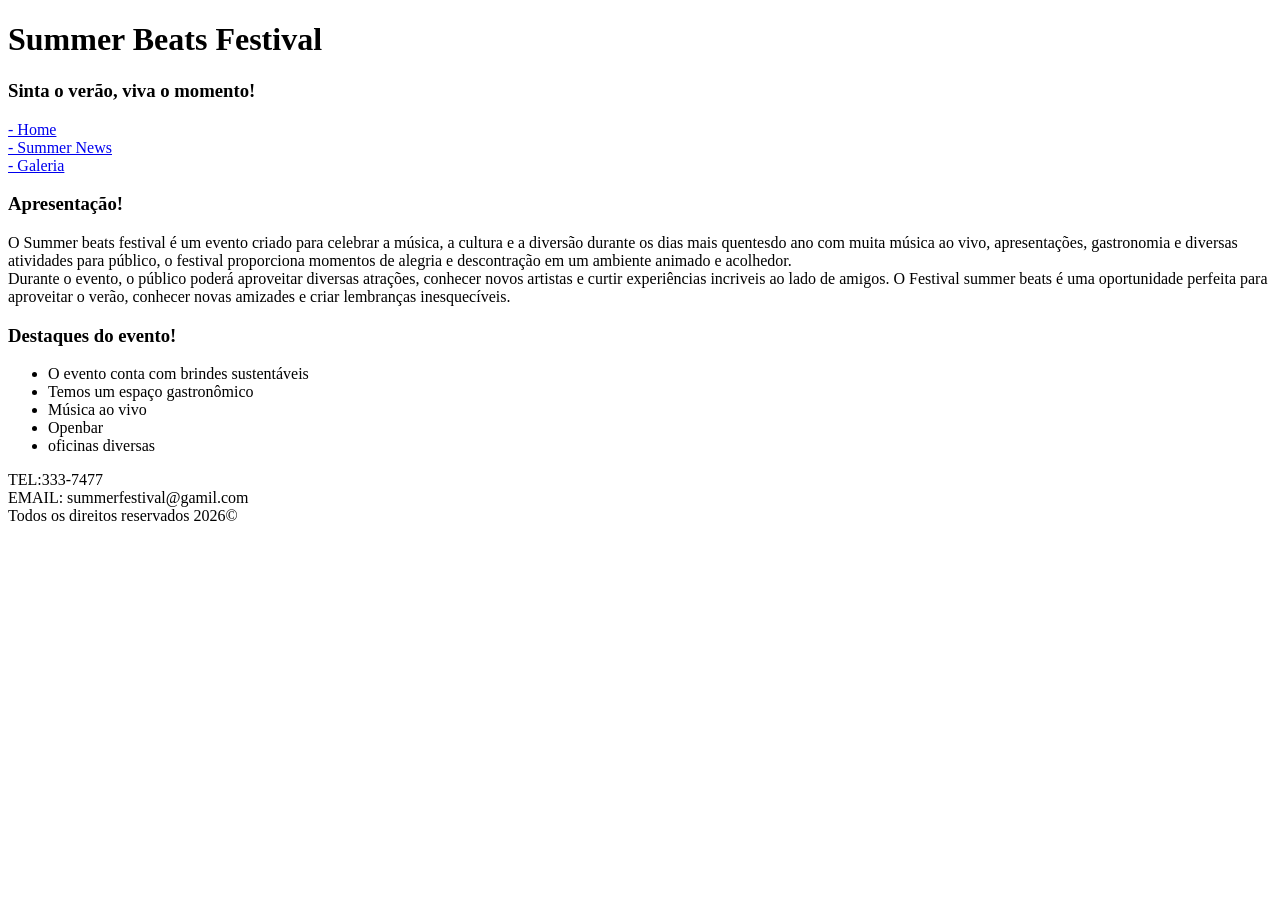
==== index.html @ 2a29e8a1 "final" ====
<!DOCTYPE html>
<html lang="pt-BR">
<head>
    <meta charset="UTF-8">
    <meta name="viewport" content="width=device-width, initial-scale=1.0">
    <title>Summer beats festival</title>
    </head>
    <body>
<header>

<!--titulo e slogan-->
<h1>Summer Beats Festival</h1>
<h3>Sinta o verão, viva o momento! </h3>

<!--MENU DE NAVEGAÇÃO-->
<nav>

   <a href = "index.html" target = "index">- Home</a> <br>
   <a href = "Página-summer-news.html" target = "news">- Summer News</a> <br>
   <a href = "Página-de-Galeria.html" target = "galeria">- Galeria</a>
</nav>         
</header>


<!--APRESENTAÇÃO DO EVENTO E DESTAQUES -->
<main>
<h3>Apresentação!</h3>

<p>O Summer beats festival é um evento criado para celebrar a música, a cultura e a diversão durante os dias mais quentesdo ano com muita música ao vivo, apresentações, gastronomia e diversas atividades para público, o festival proporciona momentos de alegria e descontração em um ambiente animado e acolhedor.<br>
Durante o evento, o público poderá aproveitar diversas atrações, conhecer novos artistas e curtir experiências incriveis ao lado de amigos. O Festival summer beats é uma oportunidade perfeita para aproveitar o verão, conhecer novas amizades e criar lembranças inesquecíveis.
</p>

<!--lista de destaques-->
<h3>Destaques do evento!</h3>

<ul>

<li>O evento conta com brindes sustentáveis</li>
<li>Temos um espaço  gastronômico</li>
<li>Música ao vivo</li>
<li>Openbar</li>
<li>oficinas diversas</li>
</ul>

</main>

<!--RODA PÉ COM AS INFORMAÇÕES DE CONTATO-->
<footer>
    <p>TEL:333-7477 <br>
     EMAIL: summerfestival@gamil.com <br>
     Todos os direitos reservados 2026&copy;</p>
</footer>

    </body>
</html>
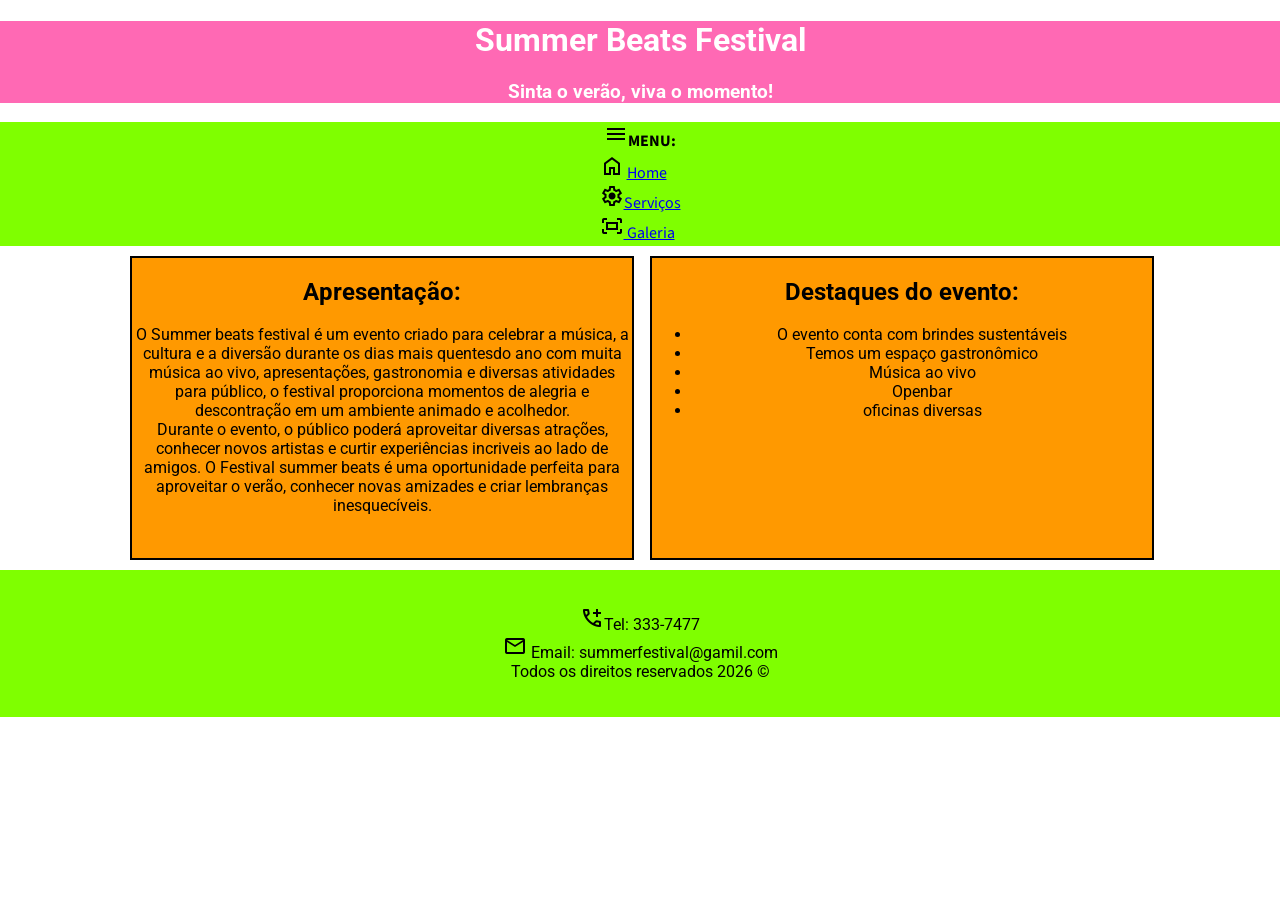
==== commit 2db03299: "parte 2 acabou vei" ====
--- a/index.html
+++ b/index.html
@@ -4,34 +4,67 @@
     <meta charset="UTF-8">
     <meta name="viewport" content="width=device-width, initial-scale=1.0">
     <title>Summer beats festival</title>
+
+    <link rel="stylesheet" href="css/style.css">
+    <link rel="stylesheet" href="https://fonts.googleapis.com/css2?family=Material+Symbols+Outlined" />
+
     </head>
     <body>
 <header>
 
+    <style>
+@import url('https://fonts.googleapis.com/css2?family=Source+Sans+3:ital,wght@0,200..900;1,200..900&display=swap');
+</style>
+
+ <style>
+@import url('https://fonts.googleapis.com/css2?family=Lora:ital,wght@0,400..700;1,400..700&display=swap');
+</style>
+
+<style>
+@import url('https://fonts.googleapis.com/css2?family=Roboto:ital,wght@0,100..900;1,100..900&display=swap');
+</style>
+
+<div id="titulo">
+
 <!--titulo e slogan-->
-<h1>Summer Beats Festival</h1>
-<h3>Sinta o verão, viva o momento! </h3>
+<h1>Summer Beats Festival <h1> <h3>Sinta o verão, viva o momento! </h3>
+
+</div>
 
 <!--MENU DE NAVEGAÇÃO-->
+<div id="icon">
+ <h4 id="text-menu"><span class="material-symbols-outlined icones">menu</span>MENU:</h4>
+<div class = menu>
+
 <nav>
 
-   <a href = "index.html" target = "index">- Home</a> <br>
-   <a href = "Página-summer-news.html" target = "news">- Summer News</a> <br>
-   <a href = "Página-de-Galeria.html" target = "galeria">- Galeria</a>
-</nav>         
+   <span class="material-symbols-outlined icones"> home </span> <a href = "index.html" target = "index"> Home</a> <br>
+   <span class="material-symbols-outlined icones"> settings</span><a href = "Página-summer-news.html" target = "news">Serviços</a> <br>
+   <span class="material-symbols-outlined icones">fit_screen</span><a href = "Página-de-Galeria.html" target = "galeria"> Galeria</a>
+   
+</nav>
+</div>  
+</div>    
 </header>
 
 
 <!--APRESENTAÇÃO DO EVENTO E DESTAQUES -->
 <main>
-<h3>Apresentação!</h3>
+<div class="cards">
 
-<p>O Summer beats festival é um evento criado para celebrar a música, a cultura e a diversão durante os dias mais quentesdo ano com muita música ao vivo, apresentações, gastronomia e diversas atividades para público, o festival proporciona momentos de alegria e descontração em um ambiente animado e acolhedor.<br>
+    <div >
+
+<h2>Apresentação:</h2>
+
+<p >O Summer beats festival é um evento criado para celebrar a música, a cultura e a diversão durante os dias mais quentesdo ano com muita música ao vivo, apresentações, gastronomia e diversas atividades para público, o festival proporciona momentos de alegria e descontração em um ambiente animado e acolhedor.<br>
 Durante o evento, o público poderá aproveitar diversas atrações, conhecer novos artistas e curtir experiências incriveis ao lado de amigos. O Festival summer beats é uma oportunidade perfeita para aproveitar o verão, conhecer novas amizades e criar lembranças inesquecíveis.
 </p>
 
+</div>
+
+<div >
 <!--lista de destaques-->
-<h3>Destaques do evento!</h3>
+<h2>Destaques do evento:</h2>
 
 <ul>
 
@@ -42,14 +75,18 @@
 <li>oficinas diversas</li>
 </ul>
 
+</div>
+</section>
 </main>
 
 <!--RODA PÉ COM AS INFORMAÇÕES DE CONTATO-->
-<footer>
-    <p>TEL:333-7477 <br>
-     EMAIL: summerfestival@gamil.com <br>
-     Todos os direitos reservados 2026&copy;</p>
+<div id="icon">
+<footer id="rodape">
+    <p> <span class="material-symbols-outlined icones"> add_call </span>Tel: 333-7477 <br>
+    <span class="material-symbols-outlined icones"> mail </span> Email: summerfestival@gamil.com <br>
+     Todos os direitos reservados 2026 &copy;
+    </p>
 </footer>
-
+</div>
     </body>
 </html>
--- a/css/style.css
+++ b/css/style.css
@@ -0,0 +1,168 @@
+
+body{
+    background-image: url("../imagens/fundo.jpg");
+    
+    margin: 0px;
+    font-family: "Source Sans 3", sans-serif;
+    
+}
+
+#titulo{
+ padding: 0px;
+ text-align: center;
+ font-family: "Roboto", sans-serif;
+ color:rgb(255, 255, 255);
+ background-color: #FF69B4 ;
+ 
+}
+
+.menu{
+    display: flex;
+    justify-content: center;
+    font-family:"Source Sans 3", sans-serif; 
+    font-weight: 400;
+    background-color:chartreuse;
+    padding: 2px;
+    padding-bottom: 2px;
+    gap:5px;
+   
+}
+
+.icon{
+    position: fixed;
+}
+
+
+#text-menu{
+    padding:0;
+    margin: 0%;   
+    text-align: center;
+     background-color: chartreuse;
+}
+     
+
+.cards{
+    display: grid;
+    text-align: center;
+    padding: 10px;
+    gap: 20px;
+    grid-template-columns: repeat(2,500px);
+    justify-content: center;
+    font-family:"Roboto", sans-serif;
+}
+
+.cards div{
+border: 2px solid;
+background-color: rgb(255, 153, 0);
+width: 1000px;
+height: 300px;
+font-size: medium;
+
+}
+
+.cards div{ 
+border: 2px solid;
+background-color: rgb(255, 153, 0);
+width: 500px;
+height: 300px;
+} 
+#rodape{
+    font-family:"Roboto", sans-serif;
+    text-align: center;
+    margin:0;
+    padding: 20px; 
+    background-color: chartreuse
+}
+
+#titulo-tab{
+
+font-family:"Roboto", sans-serif;
+text-align: center;
+padding-top: 30px;
+}
+
+.tabela{
+    display: flex;
+    justify-content: center;
+    margin: 0%;
+   padding-bottom:30px; 
+   padding-top:30px; ;
+}
+
+#tab{
+width: 500px;
+height: 300px;
+
+}
+th{
+    background-color:#FFF01F ;
+}
+
+
+tr{
+    text-align: center;
+    font-family:"Source Sans 3", sans-serif; 
+}
+
+.foto{
+    text-align: center;
+    border-radius: 50px;
+    margin: 0;
+    
+}
+ #img{
+   display: grid;
+    text-align: center;
+    padding: 10px;
+    gap: 20px;
+    grid-template-columns: repeat(3,500px);
+
+ }
+
+ .formulario{
+   display:flex;
+   flex-direction: column;
+    width: 300px; 
+    height: 400px; 
+    justify-content: center;
+    align-items: center;
+    text-align: center;
+    gap: 15px;
+    margin: auto;
+    margin-bottom: 50px;
+    background-color: cornflowerblue;
+    font-family:"Roboto", sans-serif;
+    position: relative;
+  
+}
+.caixa{
+display: flex;
+flex-direction: column;
+justify-content: center;
+padding: 10px;
+gap: 5px;
+
+}
+
+.campo{
+ text-align: center;
+}
+
+h2{
+    text-align: center;
+}
+
+
+.enviar{
+    padding: 10px;
+    cursor: pointer;
+    transition: 3s;
+}
+
+ .enviar:hover{
+    cursor: pointer;
+    transform: scale(1.1);
+    color: antiquewhite ;
+  
+ 
+ }
